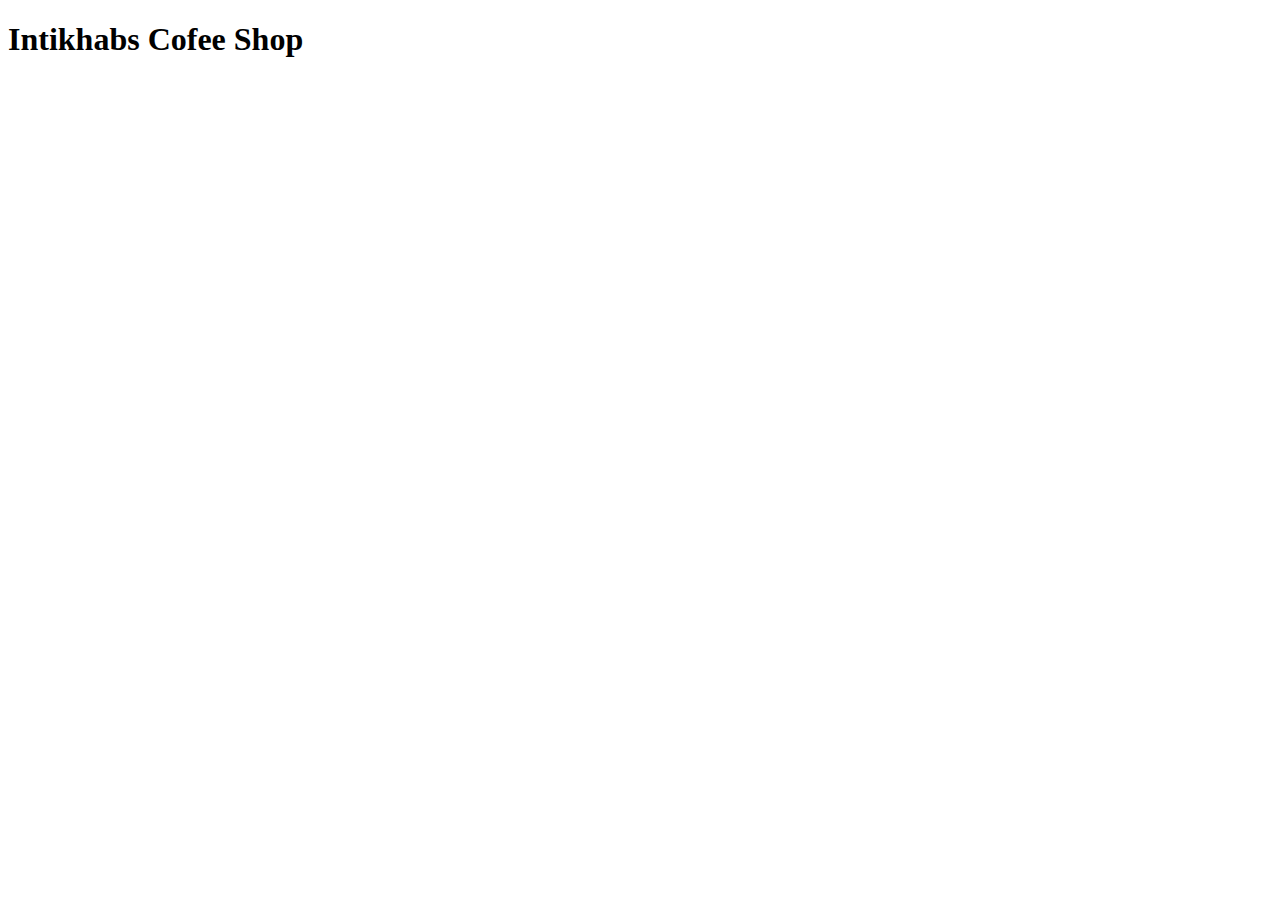
==== src/index.html @ 84f09015 "favicon" ====
<!DOCTYPE html>
<html lang="en">
  <head>
    <meta charset="UTF-8" />
    <meta name="viewport" content="width=device-width, initial-scale=1.0" />
    <link rel="icon" href="favicon.ico" type="image/x-icon" />
    <title>Cofee Shop</title>
    <link rel="stylesheet" href="style.css" />
  </head>
  <body>
    <h1>Intikhabs Cofee Shop</h1>
  </body>
</html>
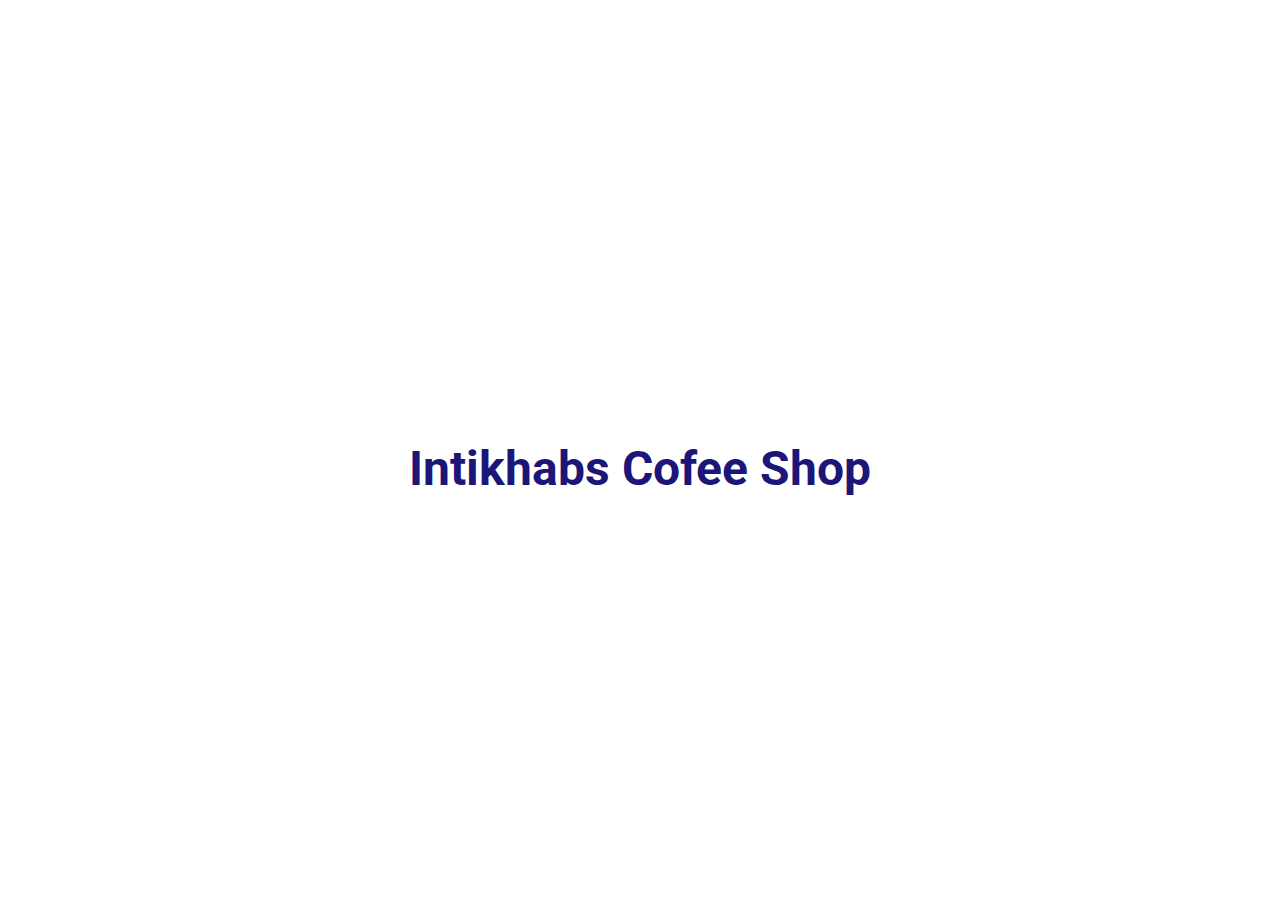
==== commit 0ec57f4a: "changed css" ====
--- a/src/index.html
+++ b/src/index.html
@@ -5,9 +5,20 @@
     <meta name="viewport" content="width=device-width, initial-scale=1.0" />
     <link rel="icon" href="favicon.ico" type="image/x-icon" />
     <title>Cofee Shop</title>
-    <link rel="stylesheet" href="style.css" />
+    <link
+      rel="stylesheet"
+      href="https://cdnjs.cloudflare.com/ajax/libs/font-awesome/6.5.2/css/all.min.css"
+      integrity="sha512-SnH5WK+bZxgPHs44uWIX+LLJAJ9/2PkPKZ5QiAj6Ta86w+fsb2TkcmfRyVX3pBnMFcV7oQPJkl9QevSCWr3W6A=="
+      crossorigin="anonymous"
+      referrerpolicy="no-referrer"
+    />
+    <link rel="stylesheet" href="styles.css" />
   </head>
   <body>
-    <h1>Intikhabs Cofee Shop</h1>
+    <div>
+      <h1>Intikhabs Cofee Shop <i class="fa-brands fa-apple"></i></h1>
+    </div>
+
+    <script src="script.js"></script>
   </body>
 </html>
--- a/src/styles.css
+++ b/src/styles.css
@@ -0,0 +1,29 @@
+@import url("https://fonts.googleapis.com/css2?family=Roboto:wght@400;700&display=swap");
+@import url("https://fonts.googleapis.com/css2?family=Montserrat:wght@900&display=swap");
+
+* {
+  box-sizing: border-box;
+}
+
+body {
+  font-family: "Roboto", "Montserrat", sans-serif;
+  display: flex;
+  flex-direction: column;
+  align-items: center;
+  height: 100vh;
+  justify-content: center;
+  overflow: hidden;
+  margin: 0;
+}
+
+h1 {
+  font-size: 3rem;
+  margin-bottom: 1rem;
+  color: #1c1678;
+}
+
+i {
+  font-size: 5rem;
+  margin-bottom: 1rem;
+  color: blueviolet;
+}
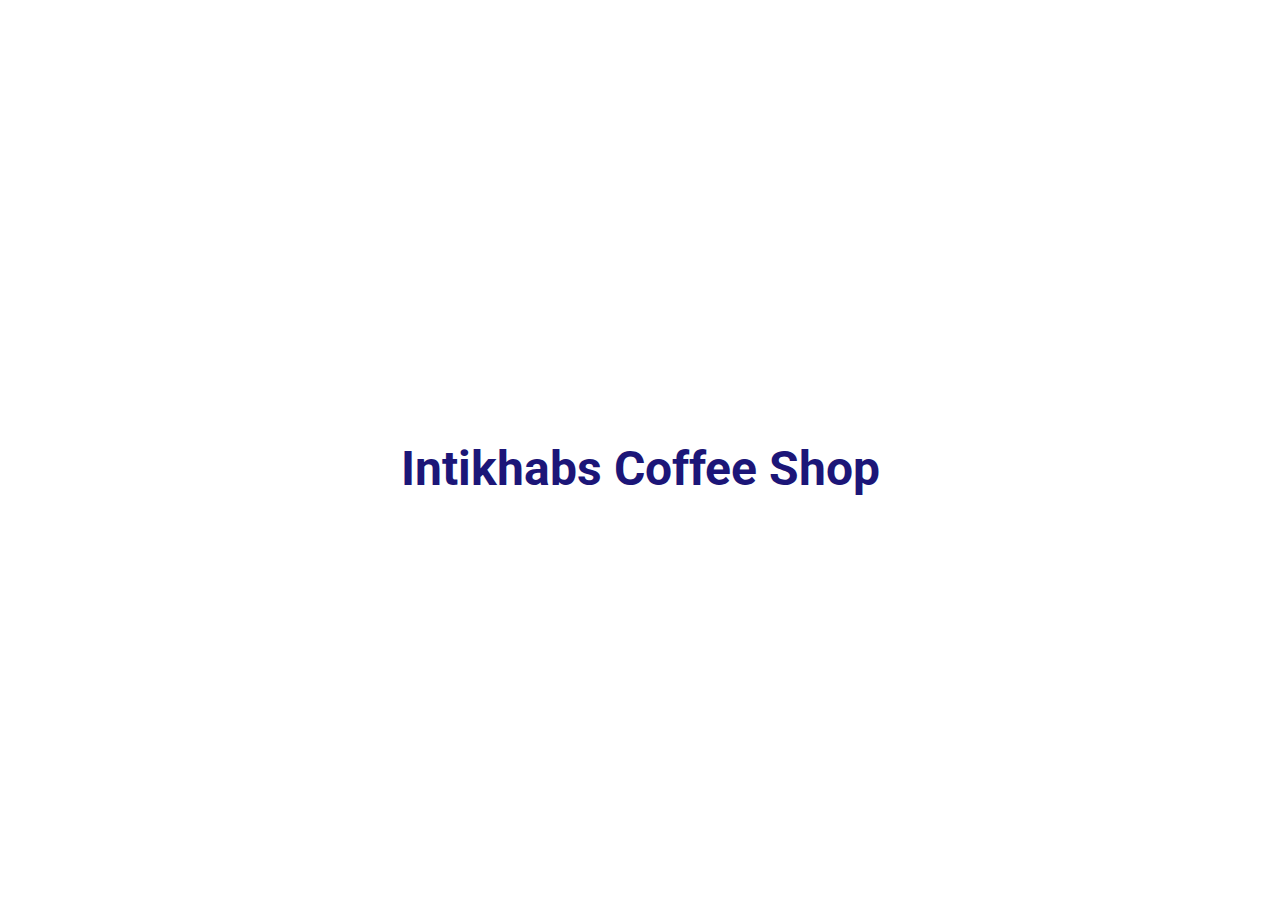
==== commit 88197012: "spelling change" ====
--- a/src/index.html
+++ b/src/index.html
@@ -4,7 +4,7 @@
     <meta charset="UTF-8" />
     <meta name="viewport" content="width=device-width, initial-scale=1.0" />
     <link rel="icon" href="favicon.ico" type="image/x-icon" />
-    <title>Cofee Shop</title>
+    <title>Coffee Shop</title>
     <link
       rel="stylesheet"
       href="https://cdnjs.cloudflare.com/ajax/libs/font-awesome/6.5.2/css/all.min.css"
@@ -16,7 +16,7 @@
   </head>
   <body>
     <div>
-      <h1>Intikhabs Cofee Shop <i class="fa-brands fa-apple"></i></h1>
+      <h1>Intikhabs Coffee Shop <i class="fa-brands fa-apple"></i></h1>
     </div>
 
     <script src="script.js"></script>
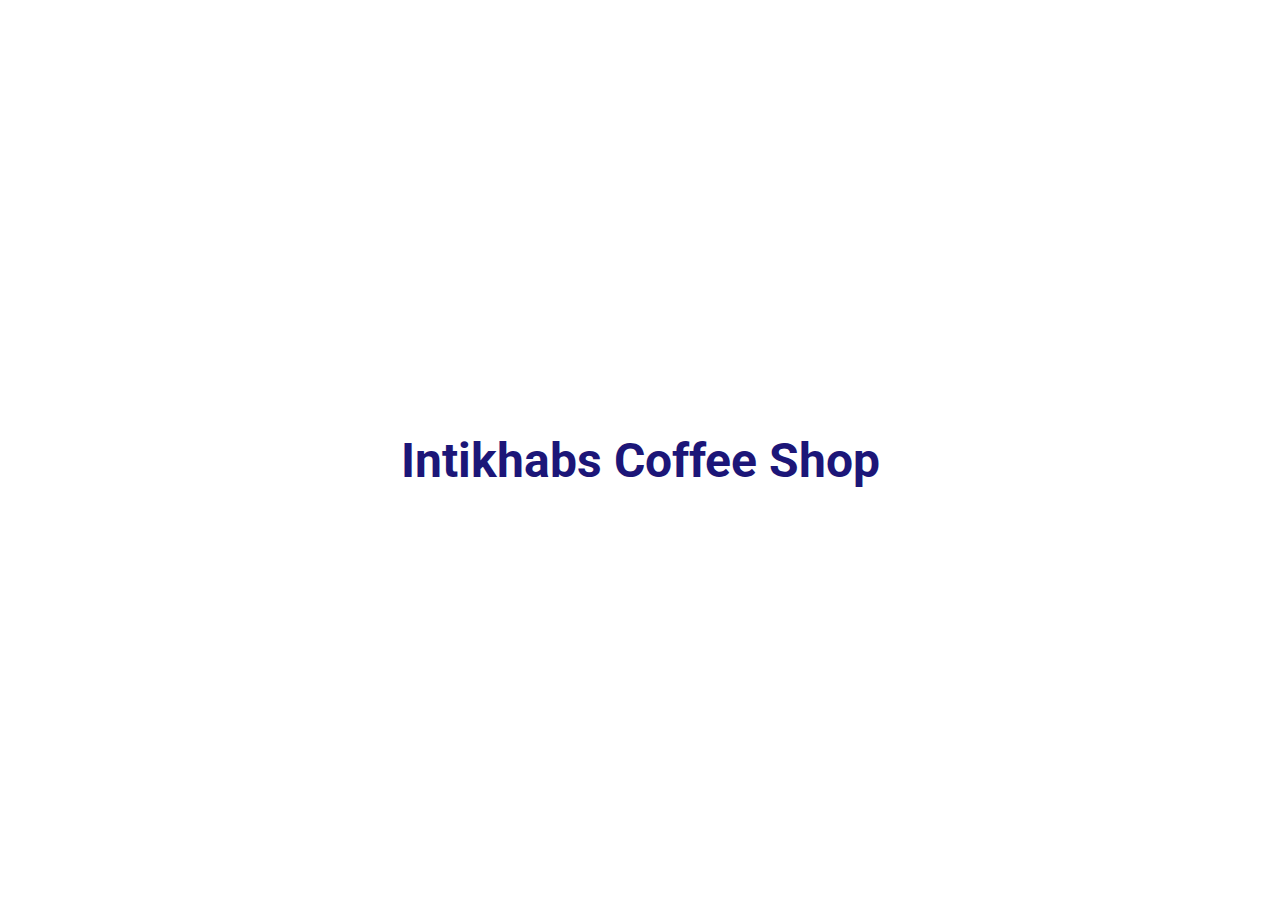
==== commit a9d5bd56: "f0ntawsome" ====
--- a/src/index.html
+++ b/src/index.html
@@ -17,8 +17,8 @@
   <body>
     <div>
       <h1>Intikhabs Coffee Shop <i class="fa-brands fa-apple"></i></h1>
+      <h1><i class="fa-solid fa-laptop-binary"></i></h1>
     </div>
-
     <script src="script.js"></script>
   </body>
 </html>
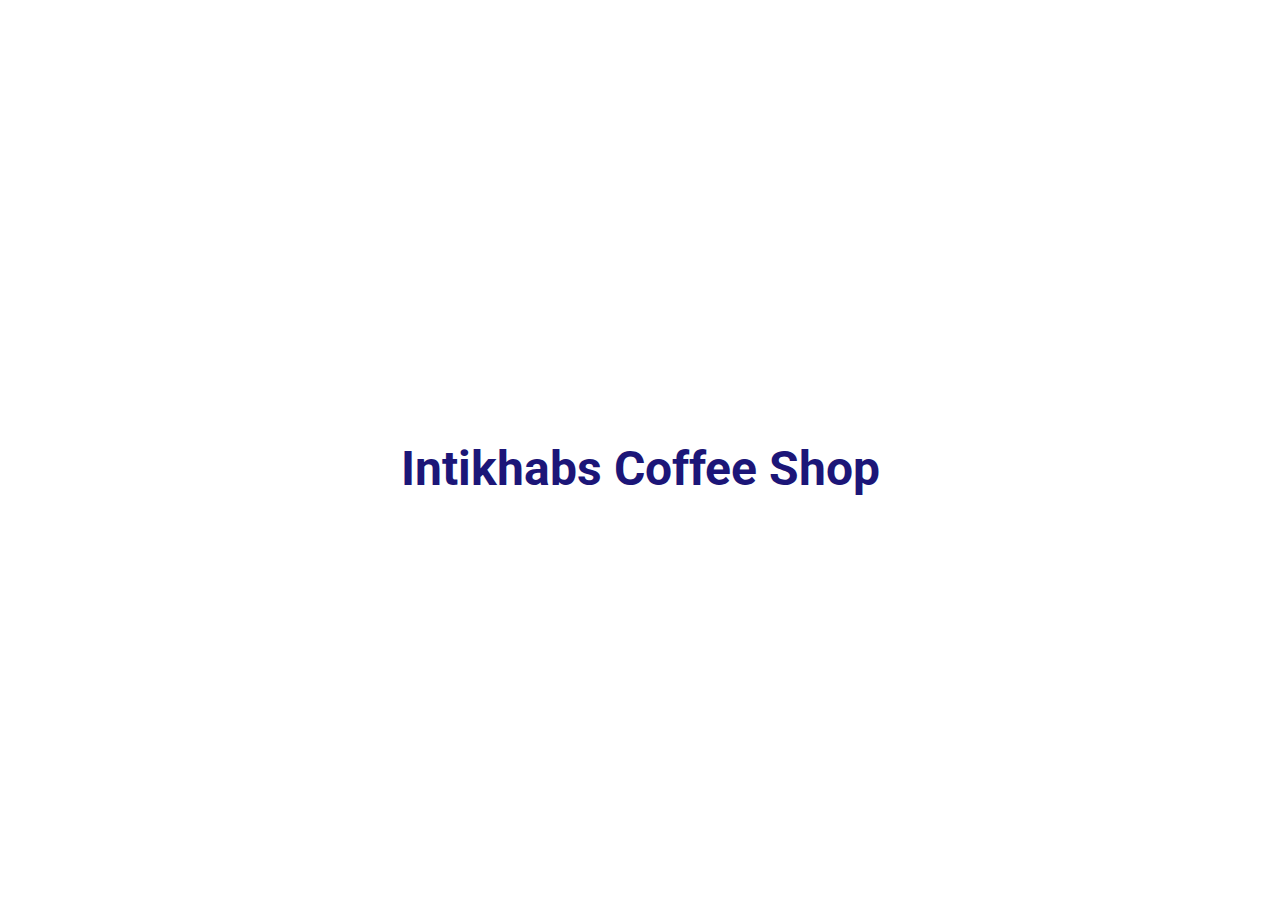
==== commit 3231d358: "removed laptop icon" ====
--- a/src/index.html
+++ b/src/index.html
@@ -16,8 +16,7 @@
   </head>
   <body>
     <div>
-      <h1>Intikhabs Coffee Shop <i class="fa-brands fa-apple"></i></h1>
-      <h1><i class="fa-solid fa-laptop-binary"></i></h1>
+      <h1>Intikhabs Coffee Shop <i class="fa-solid fa-mug-hot"></i></h1>
     </div>
     <script src="script.js"></script>
   </body>
